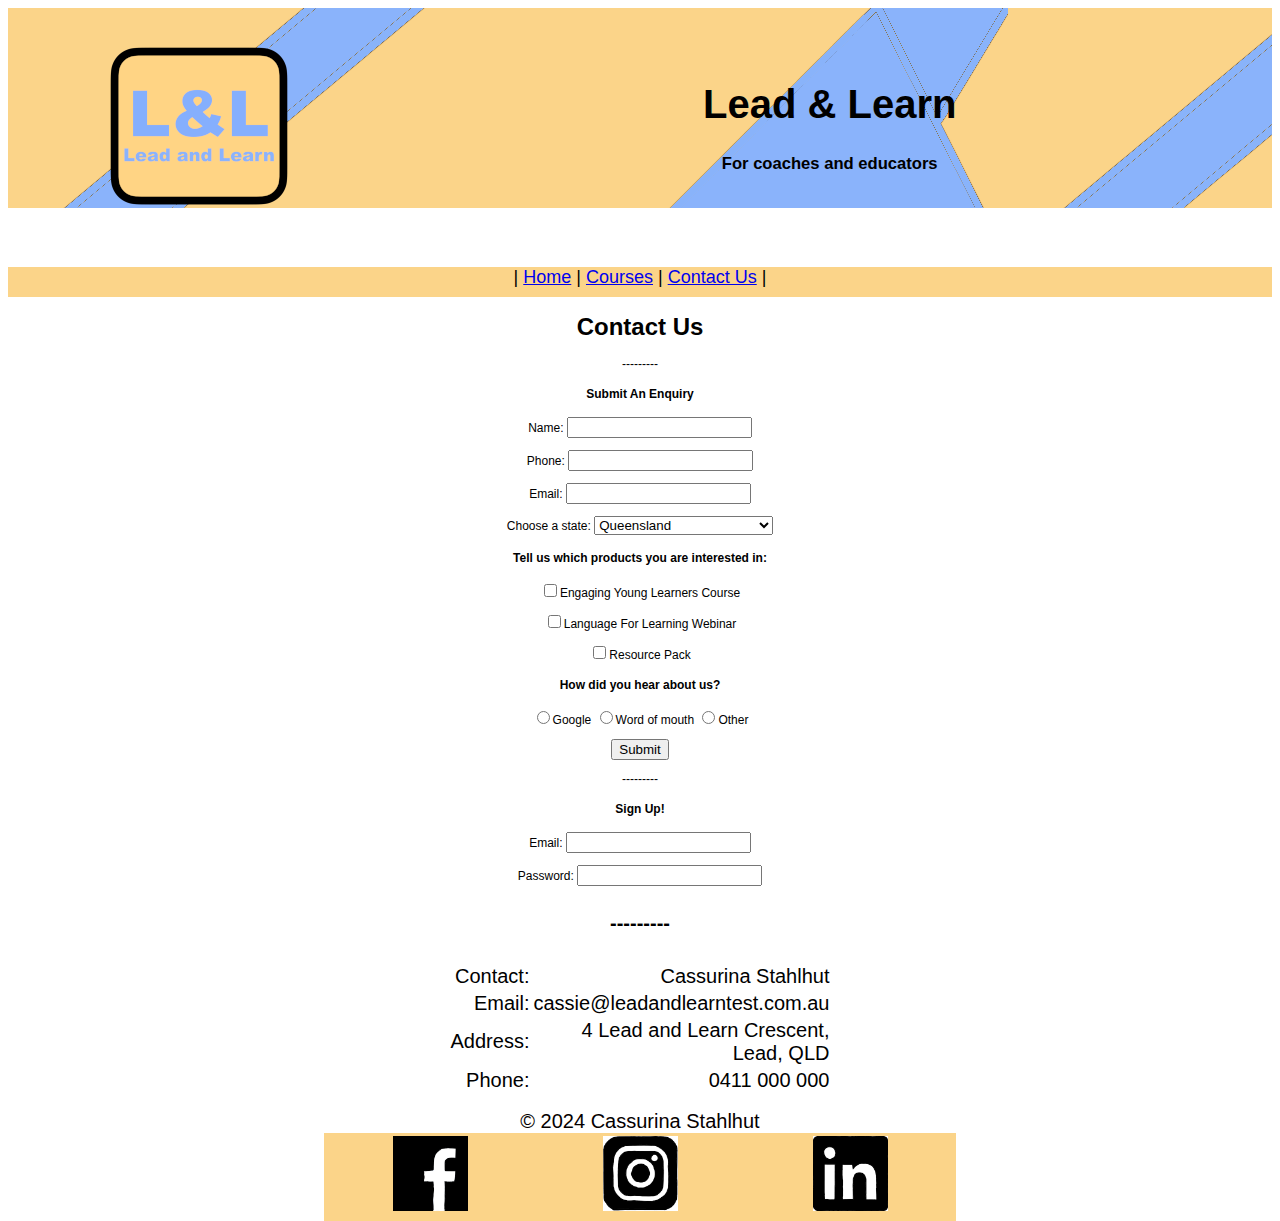
==== contact-us.html @ fdff9377 ""Test"" ====
<!--Website for Lead and Learn-->
<!-- Purpose: Provide information on products and services of Lead & Learn -->
<!-- Date: 13/10/2024 -->
<!-- Author: Cassurina Stahlhut -->

<!DOCTYPE html>
<html lang="en">
<head>
  <link rel="stylesheet" href="css/main.css">
  <title>Lead and Learn Website</title>
  <meta charset="UTF-8">
  <meta name="description" content="Lead&Learn Coach and Educator Training for Early Childhood">
  <meta name="viewport" content="width=device-width, initial-scale=1.0">
</head>
  <body>
    <div id="header">
        <header class="main">
            <table style="width: 100%; border: 0; padding: 0;">
              <tr>
              <td style="width: 30%;">
             <img src="./img/2024-10-22-logo-v004.png">
              </td>
              <td style="width: 70%;">
              <h1>Lead & Learn</h1><h5>For coaches and educators</h5>
              </td>
              </tr>
              </table>
          </header>
<section>
  <div id="section">
    <section class="body">
      <nav id="navigation">
      <b></b>
    <p>| <a href="index.html">Home</a> | <a href="courses.html">Courses</a>  | <a href="contact-us.html">Contact Us</a>  |</p>
  </nav>
    <H1>Contact Us</H1>
    <p>---------</p>

    <form>
        <h4>Submit An Enquiry</h4>
        <p><label for="name">Name: </label><input type="text"></p>
        <p><label for="phone">Phone: </label><input type="text"></p>
        <p><label for="email">Email: </label><input type="text"></p>
    <p></p>
    <label for="state">Choose a state:</label>
<select id="state" name="state">
  <option value="queensland">Queensland</option>
  <option value="new-south-wales">New South Wales</option>
  <option value="victoria">Victoria</option>
  <option value="northern-territory">Northern Territory</option>
  <option value="south-australia">South Australia</option>
  <option value="western-australia">Western Australia</option>
  <option value="tasmania">Tasmania</option>
  <option value="australian-capital-territory">Australian Capital Territory</option>
</select>
    <h4> Tell us which products you are interested in:</h4>
    <p><input type="checkbox"><label for="eyl">Engaging Young Learners Course</label>
    <p><input type="checkbox"><label for="lfl">Language For Learning Webinar</label>
    <p><input type="checkbox"><label for="rp">Resource Pack</label>
    <h4><label for="how">How did you hear about us?</h4>
    <input type="radio"><label for="google">Google</label>
    <input type="radio"><label for="word-of-mouth">Word of mouth</label>
    <input type="radio"><label for="other">Other</label>
    <p></p><input type="submit">
    <p>---------</p>
    <h4>Sign Up!</h4>
    <p><label for="email">Email: </label><input type="text"></p>
    <p><label for="password">Password: </label><input type="password"></p>
        </form>  
</section>
</div>
<h4>---------</h4>
<table style="width: 25%; text-align: right; margin-left: auto; margin-right: auto;">
    <tr>
        <td>Contact: 
        </td>
        <td> Cassurina Stahlhut</td>
    </tr>
    <tr>
        <td>Email:</td>
        <td>cassie@leadandlearntest.com.au</td>
    </tr>
    <tr>
        <td>Address: </td>
        <td>4 Lead and Learn Crescent, Lead, QLD</td>
    </tr>
    <tr>
        <td>Phone:</td>
        <td>0411 000 000</td>
    </tr>
</table>
</body>
<footer>
    <table style="width: 50%; border: 0; padding: 0;">
      <tr>
        <td>
            <a href="https://www.facebook.com"><img src="./img/2024-10-27-fb-logo-v002.PNG" width="75px"></a>
          </td>
          <td>
            <a href="https://www.instagram.com"><img src="./img/2024-10-27-ig-logo-v002.PNG"width="75px"></a>
          </td>
          <td>
            <a href="https://au.linkedin.com"><img src="./img/2024-10-27-linkedin-logo-v002.PNG"width="75px"></a>
          </td>
      </tr>
      <tr>&copy; 2024 Cassurina Stahlhut</tr>
      </table>
  </footer>
</html>
---- css/main.css ----
#header {
    background-image: url("../img/2024-10-14-banner-v001.png");
    :rgb(5, 0, 0);
    height: 200px;
    width: auto;
    padding: 0px;
    font-family:Arial, Helvetica, sans-serif;
    font-size: 20px;
    text-align: center;
}
#navigation {
  background-color:#fbd489;
  font-size: 18px;
  height:30px;
  margin-top: 0px;
  width:auto;
  padding:0;	 
  text-align:center;     
}

#section {
  background-color:#ffffff;
  font-family:Arial, Helvetica, sans-serif;
  font-size:12px;
  width: 1200px
  margin: auto;
  text-align: center;
}

#body {
  font-family: Arial, Helvetica, sans-serif;
  font-size: 16px;
}
footer {
  background-color:#ffffff;
  color:rgb(5, 0, 0);
  height:auto;
  width:auto;
  padding:0px;
  text-align:center;
  margin-top:15px;
}
footer table {
  background-color:#fbd489;
  margin-left:auto;
  margin-right:auto;
  
})
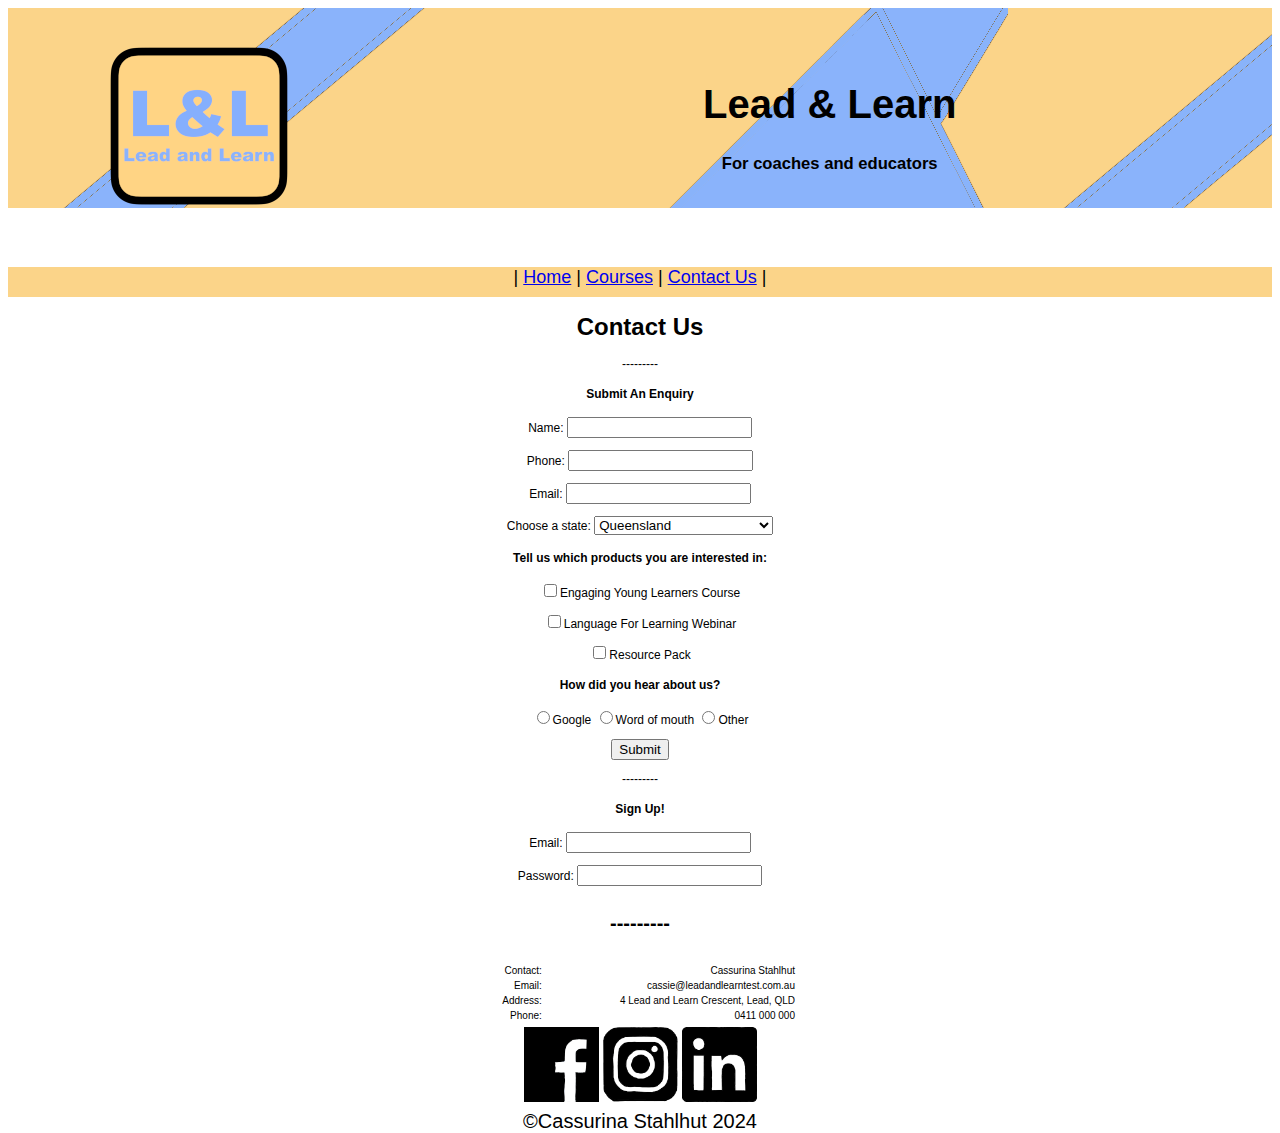
==== commit 020f0091: "sigh" ====
--- a/contact-us.html
+++ b/contact-us.html
@@ -6,7 +6,7 @@
 <!DOCTYPE html>
 <html lang="en">
 <head>
-  <link rel="stylesheet" href="css/main.css">
+  <link rel="stylesheet" href="main.css">
   <title>Lead and Learn Website</title>
   <meta charset="UTF-8">
   <meta name="description" content="Lead&Learn Coach and Educator Training for Early Childhood">
@@ -18,7 +18,7 @@
             <table style="width: 100%; border: 0; padding: 0;">
               <tr>
               <td style="width: 30%;">
-             <img src="./img/2024-10-22-logo-v004.png">
+             <img src="./img/2024-10-22-logo-v004.png" alt="logo image">
               </td>
               <td style="width: 70%;">
               <h1>Lead & Learn</h1><h5>For coaches and educators</h5>
@@ -70,6 +70,7 @@
 </section>
 </div>
 <h4>---------</h4>
+<div id="contact-details">
 <table style="width: 25%; text-align: right; margin-left: auto; margin-right: auto;">
     <tr>
         <td>Contact: 
@@ -89,9 +90,10 @@
         <td>0411 000 000</td>
     </tr>
 </table>
-</body>
-<footer>
-    <table style="width: 50%; border: 0; padding: 0;">
+</div>
+
+  <div id="social-footer">
+    <table style="width: fit-content; border: 0; padding: 0;margin-left: auto; margin-right: auto;">
       <tr>
         <td>
             <a href="https://www.facebook.com"><img src="./img/2024-10-27-fb-logo-v002.PNG" width="75px"></a>
@@ -103,7 +105,8 @@
             <a href="https://au.linkedin.com"><img src="./img/2024-10-27-linkedin-logo-v002.PNG"width="75px"></a>
           </td>
       </tr>
-      <tr>&copy; 2024 Cassurina Stahlhut</tr>
       </table>
-  </footer>
+      </div>
+      <div class="footer">&copy;Cassurina Stahlhut 2024</div>
+    </body>
 </html>--- a/main.css
+++ b/main.css
@@ -0,0 +1,61 @@
+
+#header {
+    background-image: url("../img/2024-10-14-banner-v001.png");
+    :rgb(5, 0, 0);
+    height: 200px;
+    width: auto;
+    padding: 0px;
+    font-family:Arial, Helvetica, sans-serif;
+    font-size: 20px;
+    text-align: center;
+}
+#navigation {
+  background-color:#fbd489;
+  font-size: 18px;
+  height:30px;
+  margin-top: 0px;
+  width:auto;
+  padding:0;	 
+  text-align:center;     
+}
+
+#section {
+  background-color:#ffffff;
+  font-family:Arial, Helvetica, sans-serif;
+  font-size:12px;
+  width: 1200px
+  margin: auto;
+  text-align: center;
+}
+
+#body {
+  font-family: Arial, Helvetica, sans-serif;
+  font-size: 16px;
+}
+#contact-details {
+  font-family: Arial, Helvetica, sans-serif;
+  font-size: 10px;
+}
+footer {
+  background-color:#ffffff;
+  color:rgb(5, 0, 0);
+  height:auto;
+  font-size: 12px;
+  width:auto;
+  padding:0px;
+  text-align:center;
+  margin-top:15px;
+}
+footer table {
+  background-color:#fbd489;
+  margin-left:auto;
+  margin-right:auto;
+  font-size: 12px;
+  
+})
+#copyright {
+  background-color: #ffffff;
+  font-size: 10px;
+  width: auto;
+  margin:auto
+}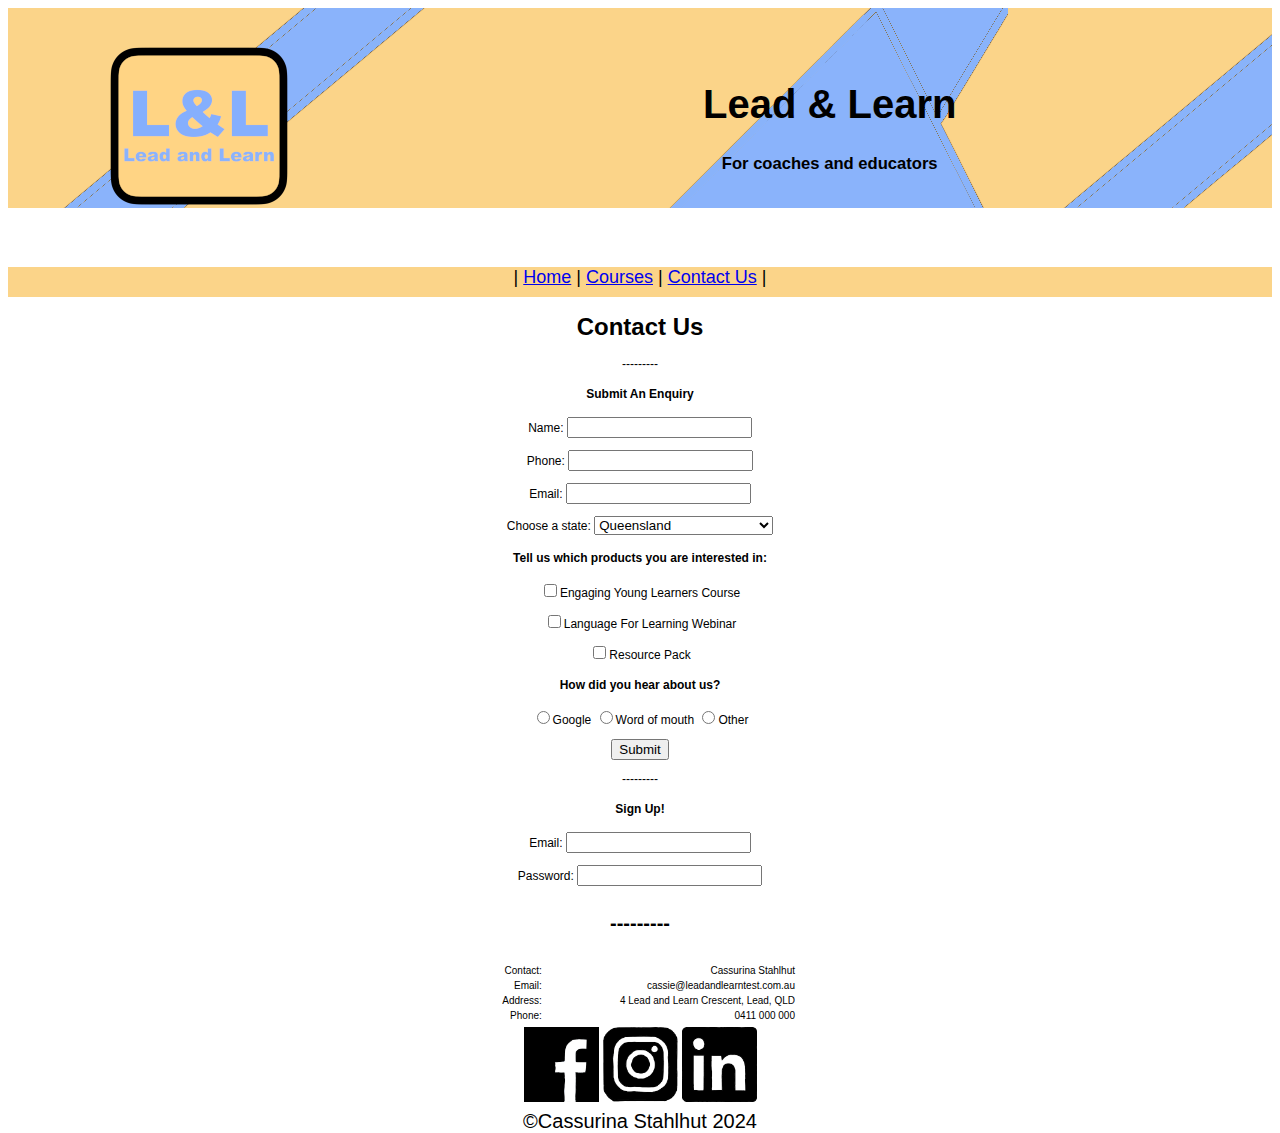
==== commit b7885bb4: "ouch" ====
--- a/contact-us.html
+++ b/contact-us.html
@@ -26,23 +26,20 @@
               </tr>
               </table>
           </header>
-<section>
   <div id="section">
-    <section class="body">
       <nav id="navigation">
       <b></b>
     <p>| <a href="index.html">Home</a> | <a href="courses.html">Courses</a>  | <a href="contact-us.html">Contact Us</a>  |</p>
   </nav>
     <H1>Contact Us</H1>
     <p>---------</p>
-
     <form>
         <h4>Submit An Enquiry</h4>
-        <p><label for="name">Name: </label><input type="text"></p>
-        <p><label for="phone">Phone: </label><input type="text"></p>
-        <p><label for="email">Email: </label><input type="text"></p>
+        <p><label>Name: </label><input type="text"></p>
+        <p><label>Phone: </label><input type="text"></p>
+        <p><label>Email: </label><input type="text"></p>
     <p></p>
-    <label for="state">Choose a state:</label>
+    <label"state">Choose a state:</label>
 <select id="state" name="state">
   <option value="queensland">Queensland</option>
   <option value="new-south-wales">New South Wales</option>
@@ -54,20 +51,19 @@
   <option value="australian-capital-territory">Australian Capital Territory</option>
 </select>
     <h4> Tell us which products you are interested in:</h4>
-    <p><input type="checkbox"><label for="eyl">Engaging Young Learners Course</label>
-    <p><input type="checkbox"><label for="lfl">Language For Learning Webinar</label>
-    <p><input type="checkbox"><label for="rp">Resource Pack</label>
-    <h4><label for="how">How did you hear about us?</h4>
-    <input type="radio"><label for="google">Google</label>
-    <input type="radio"><label for="word-of-mouth">Word of mouth</label>
-    <input type="radio"><label for="other">Other</label>
+    <p><input type="checkbox"><label>Engaging Young Learners Course</label>
+    <p><input type="checkbox"><label>Language For Learning Webinar</label>
+    <p><input type="checkbox"><label>Resource Pack</label>
+    <h4><label>How did you hear about us?</label></h4>
+    <input type="radio"><label>Google</label>
+    <input type="radio"><label>Word of mouth</label>
+    <input type="radio"><label>Other</label>
     <p></p><input type="submit">
     <p>---------</p>
     <h4>Sign Up!</h4>
-    <p><label for="email">Email: </label><input type="text"></p>
-    <p><label for="password">Password: </label><input type="password"></p>
+    <p><label>Email: </label><input type="text"></p>
+    <p><label>Password: </label><input type="password"></p>
         </form>  
-</section>
 </div>
 <h4>---------</h4>
 <div id="contact-details">
@@ -91,18 +87,17 @@
     </tr>
 </table>
 </div>
-
   <div id="social-footer">
     <table style="width: fit-content; border: 0; padding: 0;margin-left: auto; margin-right: auto;">
       <tr>
         <td>
-            <a href="https://www.facebook.com"><img src="./img/2024-10-27-fb-logo-v002.PNG" width="75px"></a>
+            <a href="https://www.facebook.com"><img src="./img/2024-10-27-fb-logo-v002.PNG" width="75" alt="facebook logo"></a>
           </td>
           <td>
-            <a href="https://www.instagram.com"><img src="./img/2024-10-27-ig-logo-v002.PNG"width="75px"></a>
+            <a href="https://www.instagram.com"><img src="./img/2024-10-27-ig-logo-v002.PNG" width="75" alt="instagram logo"></a>
           </td>
           <td>
-            <a href="https://au.linkedin.com"><img src="./img/2024-10-27-linkedin-logo-v002.PNG"width="75px"></a>
+            <a href="https://au.linkedin.com"><img src="./img/2024-10-27-linkedin-logo-v002.PNG" width="75" alt="linkedin logo"></a>
           </td>
       </tr>
       </table>
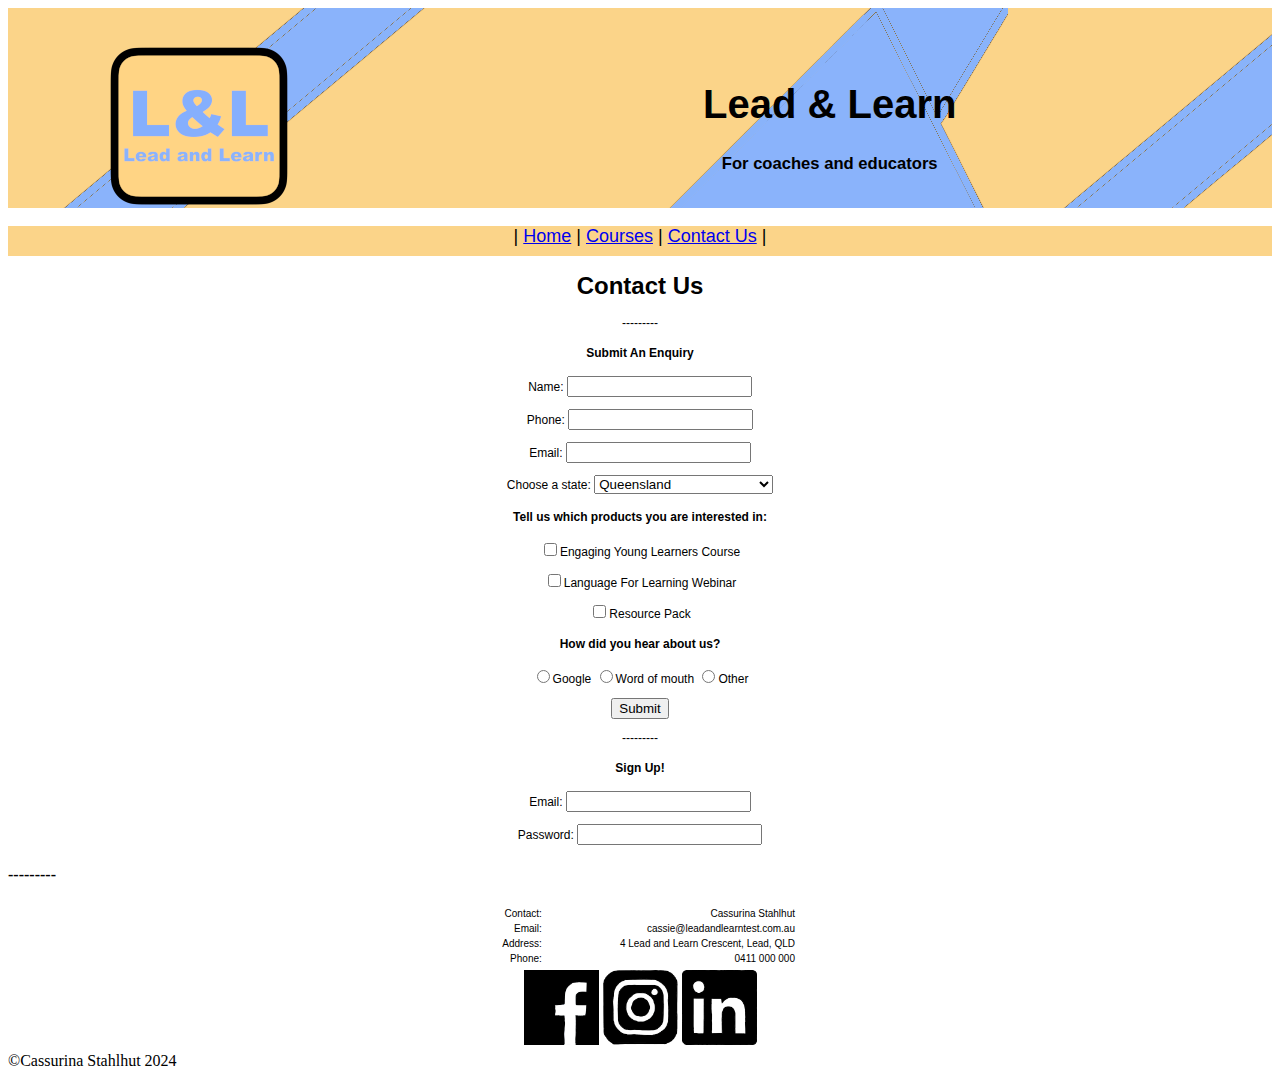
==== commit 58f3dbc0: "ok" ====
--- a/contact-us.html
+++ b/contact-us.html
@@ -26,9 +26,10 @@
               </tr>
               </table>
           </header>
+          </div>
   <div id="section">
       <nav id="navigation">
-      <b></b>
+      <b> </b>
     <p>| <a href="index.html">Home</a> | <a href="courses.html">Courses</a>  | <a href="contact-us.html">Contact Us</a>  |</p>
   </nav>
     <H1>Contact Us</H1>
@@ -38,8 +39,9 @@
         <p><label>Name: </label><input type="text"></p>
         <p><label>Phone: </label><input type="text"></p>
         <p><label>Email: </label><input type="text"></p>
+    </form>
     <p></p>
-    <label"state">Choose a state:</label>
+    <label>Choose a state:</label>
 <select id="state" name="state">
   <option value="queensland">Queensland</option>
   <option value="new-south-wales">New South Wales</option>
@@ -63,14 +65,12 @@
     <h4>Sign Up!</h4>
     <p><label>Email: </label><input type="text"></p>
     <p><label>Password: </label><input type="password"></p>
-        </form>  
 </div>
 <h4>---------</h4>
 <div id="contact-details">
 <table style="width: 25%; text-align: right; margin-left: auto; margin-right: auto;">
     <tr>
-        <td>Contact: 
-        </td>
+        <td>Contact: </td>
         <td> Cassurina Stahlhut</td>
     </tr>
     <tr>
@@ -103,5 +103,5 @@
       </table>
       </div>
       <div class="footer">&copy;Cassurina Stahlhut 2024</div>
-    </body>
+  </body>
 </html>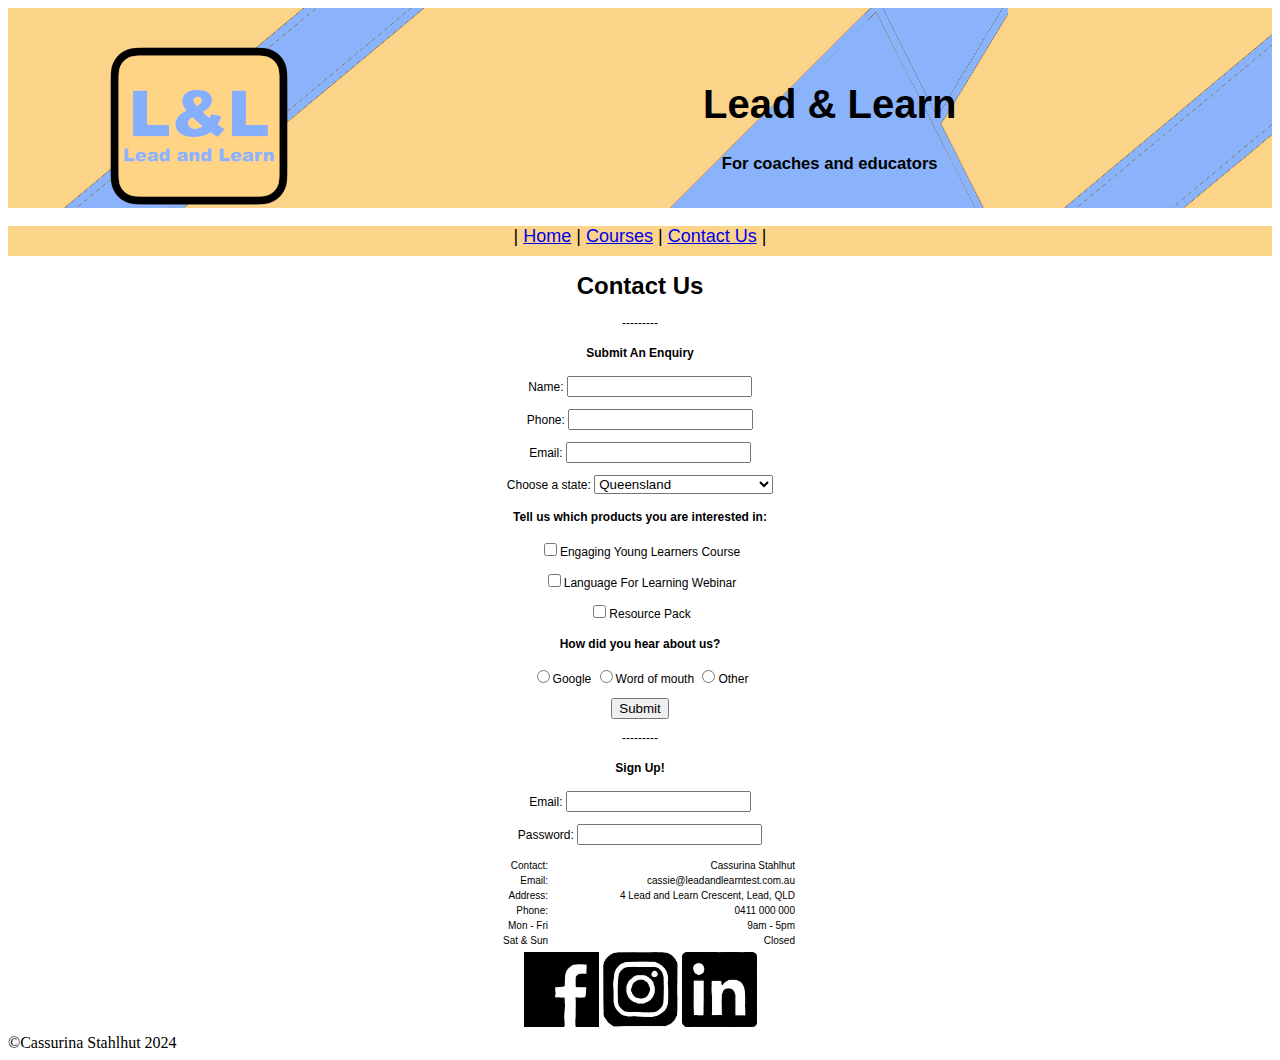
==== commit e71356a8: "Update contact-us.html" ====
--- a/contact-us.html
+++ b/contact-us.html
@@ -66,9 +66,9 @@
     <p><label>Email: </label><input type="text"></p>
     <p><label>Password: </label><input type="password"></p>
 </div>
-<h4>---------</h4>
 <div id="contact-details">
 <table style="width: 25%; text-align: right; margin-left: auto; margin-right: auto;">
+  </tr>
     <tr>
         <td>Contact: </td>
         <td> Cassurina Stahlhut</td>
@@ -85,8 +85,17 @@
         <td>Phone:</td>
         <td>0411 000 000</td>
     </tr>
+    <tr>
+      <td>Mon - Fri</td>
+      <td>9am - 5pm</td>
+    </tr>
+    <tr>
+      <td>Sat & Sun</td>
+      <td>Closed</td>
+    </tr>
 </table>
 </div>
+
   <div id="social-footer">
     <table style="width: fit-content; border: 0; padding: 0;margin-left: auto; margin-right: auto;">
       <tr>
@@ -104,4 +113,4 @@
       </div>
       <div class="footer">&copy;Cassurina Stahlhut 2024</div>
   </body>
-</html>+</html>
